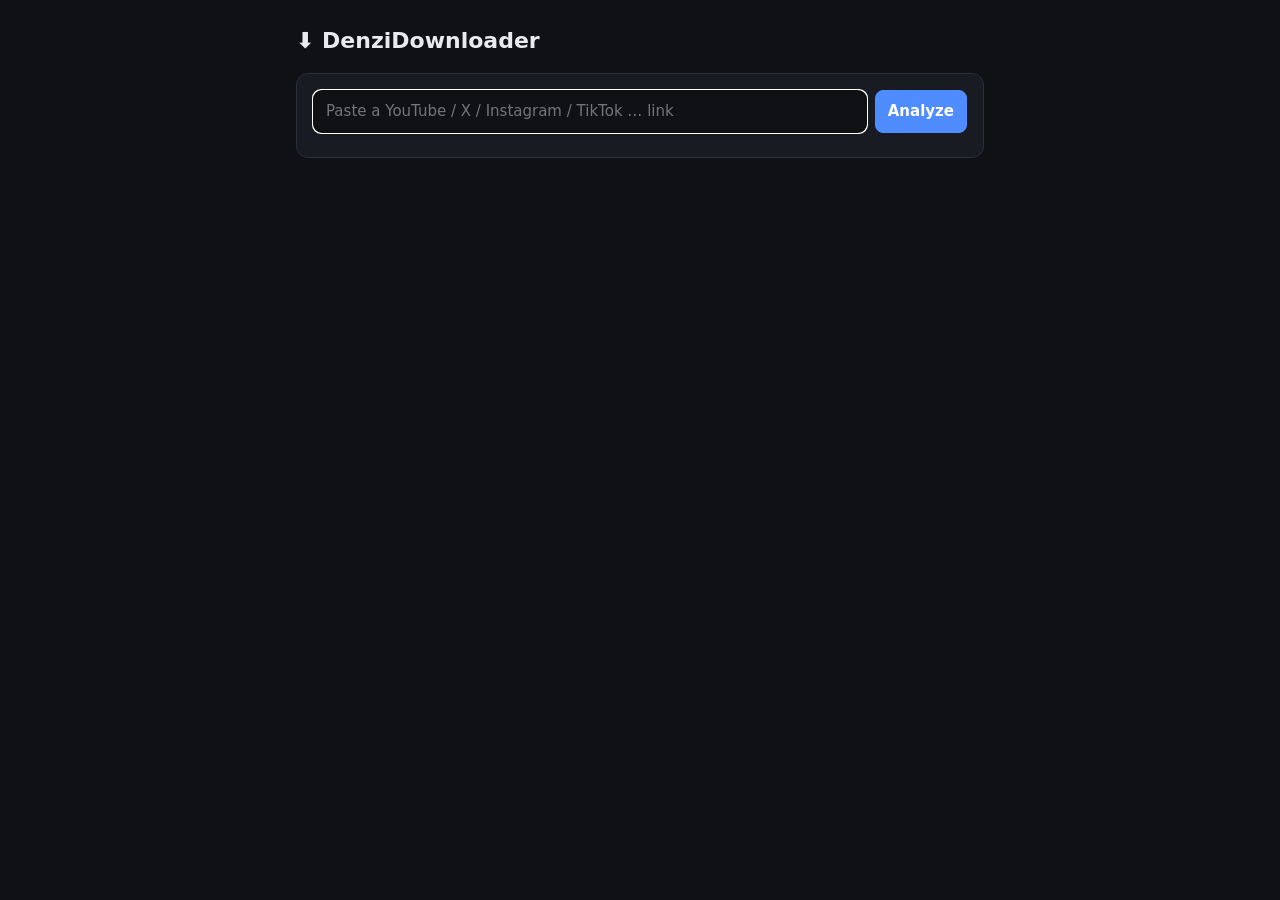
==== static/index.html @ 79ee6886 "Add DenziDownloader: local web app to download video/MP3 from social links Co-Authored-By: Claude So" ====
<!doctype html>
<html lang="en">
<head>
<meta charset="utf-8">
<meta name="viewport" content="width=device-width,initial-scale=1">
<title>DenziDownloader</title>
<style>
:root{--bg:#0f1115;--card:#181b22;--line:#2a2f3a;--text:#e8eaf0;--mute:#8b93a4;--acc:#4f8cff}
*{box-sizing:border-box}
body{margin:0;background:var(--bg);color:var(--text);font:15px/1.5 system-ui,sans-serif}
main{max-width:720px;margin:0 auto;padding:24px 16px}
h1{font-size:22px;margin:0 0 16px}
.card{background:var(--card);border:1px solid var(--line);border-radius:12px;padding:16px;margin-bottom:16px}
.row{display:flex;gap:8px;flex-wrap:wrap;align-items:center}
input,select,button{font:inherit;color:var(--text);background:#0f1115;border:1px solid var(--line);border-radius:8px;padding:9px 12px}
input{flex:1;min-width:0}
button{cursor:pointer;background:var(--acc);border-color:var(--acc);color:#fff;font-weight:600}
button.sec{background:transparent;border-color:var(--line);color:var(--text);font-weight:400}
button:disabled{opacity:.5;cursor:default}
.mute{color:var(--mute);font-size:13px}
.err{color:#ff6b6b;margin-top:8px}
.meta{display:flex;gap:12px;margin-bottom:12px}
.meta img{width:160px;height:90px;object-fit:cover;border-radius:8px;background:#000}
.tabs button{background:transparent;border-color:var(--line);font-weight:400}
.tabs button.on{background:var(--acc);border-color:var(--acc);font-weight:600}
.bar{height:6px;background:var(--line);border-radius:3px;overflow:hidden;margin-top:6px}
.bar div{height:100%;background:var(--acc);transition:width .3s}
.job{padding:10px 0;border-top:1px solid var(--line)}.job:first-child{border:0}
.modal{position:fixed;inset:0;background:#000a;display:none;align-items:center;justify-content:center;padding:16px}
.modal.on{display:flex}
.modal .card{width:100%;max-width:520px;margin:0}
.list{max-height:280px;overflow:auto;border:1px solid var(--line);border-radius:8px;margin:12px 0}
.list div{padding:8px 12px;cursor:pointer}.list div:hover{background:#ffffff10}
.path{word-break:break-all}
</style>
</head>
<body>
<main>
<h1>⬇ DenziDownloader</h1>

<div class="card">
  <div class="row">
    <input id="url" placeholder="Paste a YouTube / X / Instagram / TikTok … link" autofocus>
    <button id="go">Analyze</button>
  </div>
  <div id="err" class="err"></div>
</div>

<div class="card" id="opts" hidden>
  <div class="meta"><img id="thumb"><div><b id="title"></b><div class="mute" id="sub"></div></div></div>
  <div class="row tabs" style="margin-bottom:12px">
    <button id="tVideo" class="on">🎬 Video</button><button id="tAudio">🎵 MP3</button>
  </div>
  <div class="row" style="margin-bottom:12px">
    <label class="mute">Quality</label>
    <select id="quality"></select>
  </div>
  <div class="mute">Save to</div>
  <div class="row" style="margin-bottom:12px">
    <span class="path" id="dir" style="flex:1"></span>
    <button class="sec" id="change">Change…</button>
  </div>
  <button id="dl">Download</button>
</div>

<div class="card" id="jobsCard" hidden><b>Downloads</b><div id="jobs"></div></div>
</main>

<div class="modal" id="modal"><div class="card">
  <b>Choose download folder</b>
  <div class="mute path" id="cur" style="margin-top:6px"></div>
  <div class="list" id="dirs"></div>
  <div class="row">
    <input id="newname" placeholder="New folder name"><button class="sec" id="mk">Create</button>
  </div>
  <div class="row" style="margin-top:12px;justify-content:flex-end">
    <button class="sec" id="cancel">Cancel</button><button id="pick">Use this folder</button>
  </div>
</div></div>

<script>
const $=id=>document.getElementById(id);
let info=null,mode='video',dir='',browsing='';
const api=(u,b)=>fetch(u,b?{method:'POST',headers:{'Content-Type':'application/json'},body:JSON.stringify(b)}:{}).then(async r=>{const j=await r.json();if(!r.ok)throw new Error(j.error||'Error');return j});
const fmtT=s=>s?`${Math.floor(s/60)}:${String(Math.floor(s%60)).padStart(2,'0')}`:'';
const fmtS=b=>b?` (~${(b/1048576).toFixed(0)} MB)`:'';

api('/api/config').then(c=>{dir=c.download_dir;$('dir').textContent=dir});

function fillQuality(){
  const q=$('quality');
  if(mode==='audio') q.innerHTML='<option value="320">320 kbps (best)</option><option value="192" selected>192 kbps</option><option value="128">128 kbps</option>';
  else q.innerHTML='<option value="">Best available</option>'+info.heights.map(h=>`<option value="${h.height}">${h.height}p${fmtS(h.size)}</option>`).join('');
}
function setMode(m){mode=m;$('tVideo').classList.toggle('on',m==='video');$('tAudio').classList.toggle('on',m==='audio');fillQuality()}
$('tVideo').onclick=()=>setMode('video');$('tAudio').onclick=()=>setMode('audio');

async function analyze(){
  const url=$('url').value.trim();if(!url)return;
  $('err').textContent='';$('opts').hidden=true;$('go').disabled=true;$('go').textContent='Analyzing…';
  try{
    info=await api('/api/info',{url});
    $('thumb').src=info.thumbnail||'';$('title').textContent=info.title||'Untitled';
    $('sub').textContent=[info.site,info.uploader,fmtT(info.duration)].filter(Boolean).join(' · ');
    $('opts').hidden=false;setMode(mode);
  }catch(e){$('err').textContent=e.message}
  $('go').disabled=false;$('go').textContent='Analyze';
}
$('go').onclick=analyze;
$('url').addEventListener('keydown',e=>e.key==='Enter'&&analyze());
$('url').addEventListener('paste',()=>setTimeout(analyze,50));

$('dl').onclick=async()=>{
  try{
    await api('/api/download',{url:$('url').value.trim(),mode,title:info.title,download_dir:dir,
      height:mode==='video'?$('quality').value:null,audio_quality:mode==='audio'?$('quality').value:null});
    poll();
  }catch(e){$('err').textContent=e.message}
};

async function poll(){
  const js=await api('/api/jobs');$('jobsCard').hidden=!js.length;
  $('jobs').innerHTML=js.map(j=>`<div class="job"><div>${j.mode==='audio'?'🎵':'🎬'} ${esc(j.title)}</div>
    <div class="mute">${j.status==='error'?'<span class="err">'+esc(j.error)+'</span>':j.status==='done'?'✅ Saved to '+esc(j.file||j.dir):j.status+' '+j.percent+'% '+(j.speed||'')+' '+(j.eta?'ETA '+j.eta:'')}</div>
    ${j.status==='done'||j.status==='error'?'':`<div class="bar"><div style="width:${j.percent}%"></div></div>`}</div>`).join('');
  if(js.some(j=>!['done','error'].includes(j.status)))setTimeout(poll,800);
}
const esc=s=>String(s??'').replace(/[&<>"]/g,c=>({'&':'&amp;','<':'&lt;','>':'&gt;','"':'&quot;'}[c]));
poll();

async function browse(p){
  const r=await api('/api/browse?path='+encodeURIComponent(p||''));browsing=r.path;$('cur').textContent=r.path;
  $('dirs').innerHTML=(r.parent?`<div data-p="${esc(r.parent)}">📁 ..</div>`:'')+r.dirs.map(d=>`<div data-p="${esc(r.path.replace(/[\\/]$/,'')+(r.path.includes('\\')?'\\':'/')+d)}">📁 ${esc(d)}</div>`).join('');
  $('dirs').querySelectorAll('div').forEach(el=>el.onclick=()=>browse(el.dataset.p));
}
$('change').onclick=()=>{$('modal').classList.add('on');browse(dir)};
$('cancel').onclick=()=>$('modal').classList.remove('on');
$('mk').onclick=async()=>{try{await api('/api/mkdir',{path:browsing,name:$('newname').value});$('newname').value='';browse(browsing)}catch(e){alert(e.message)}};
$('pick').onclick=async()=>{try{const c=await api('/api/config',{download_dir:browsing});dir=c.download_dir;$('dir').textContent=dir;$('modal').classList.remove('on')}catch(e){alert(e.message)}};
</script>
</body>
</html>
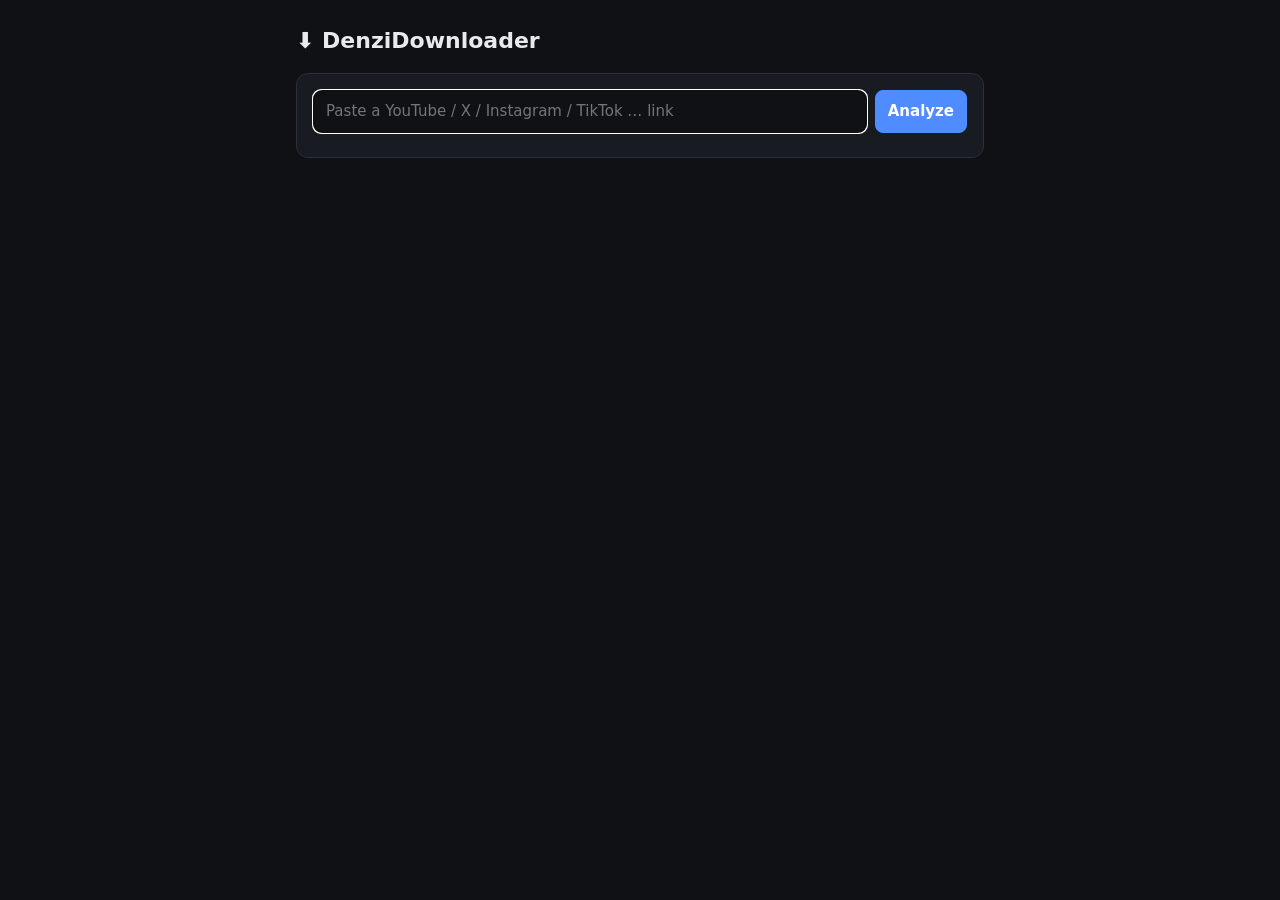
==== commit 9db9d8d2: "Desktop app: native window, folder picker, Windows exe build Co-Authored-By: Claude Sonnet 5.5 <nore" ====
--- a/static/index.html
+++ b/static/index.html
@@ -80,12 +80,12 @@
 
 <script>
 const $=id=>document.getElementById(id);
-let info=null,mode='video',dir='',browsing='';
+let info=null,mode='video',dir='',browsing='',desktop=false;
 const api=(u,b)=>fetch(u,b?{method:'POST',headers:{'Content-Type':'application/json'},body:JSON.stringify(b)}:{}).then(async r=>{const j=await r.json();if(!r.ok)throw new Error(j.error||'Error');return j});
 const fmtT=s=>s?`${Math.floor(s/60)}:${String(Math.floor(s%60)).padStart(2,'0')}`:'';
 const fmtS=b=>b?` (~${(b/1048576).toFixed(0)} MB)`:'';
 
-api('/api/config').then(c=>{dir=c.download_dir;$('dir').textContent=dir});
+api('/api/config').then(c=>{desktop=c.desktop;dir=c.download_dir;$('dir').textContent=dir});
 
 function fillQuality(){
   const q=$('quality');
@@ -133,7 +133,7 @@
   $('dirs').innerHTML=(r.parent?`<div data-p="${esc(r.parent)}">📁 ..</div>`:'')+r.dirs.map(d=>`<div data-p="${esc(r.path.replace(/[\\/]$/,'')+(r.path.includes('\\')?'\\':'/')+d)}">📁 ${esc(d)}</div>`).join('');
   $('dirs').querySelectorAll('div').forEach(el=>el.onclick=()=>browse(el.dataset.p));
 }
-$('change').onclick=()=>{$('modal').classList.add('on');browse(dir)};
+$('change').onclick=async()=>{if(desktop){try{const c=await api('/api/pick-folder',{});dir=c.download_dir;$('dir').textContent=dir}catch(e){alert(e.message)}return}$('modal').classList.add('on');browse(dir)};
 $('cancel').onclick=()=>$('modal').classList.remove('on');
 $('mk').onclick=async()=>{try{await api('/api/mkdir',{path:browsing,name:$('newname').value});$('newname').value='';browse(browsing)}catch(e){alert(e.message)}};
 $('pick').onclick=async()=>{try{const c=await api('/api/config',{download_dir:browsing});dir=c.download_dir;$('dir').textContent=dir;$('modal').classList.remove('on')}catch(e){alert(e.message)}};
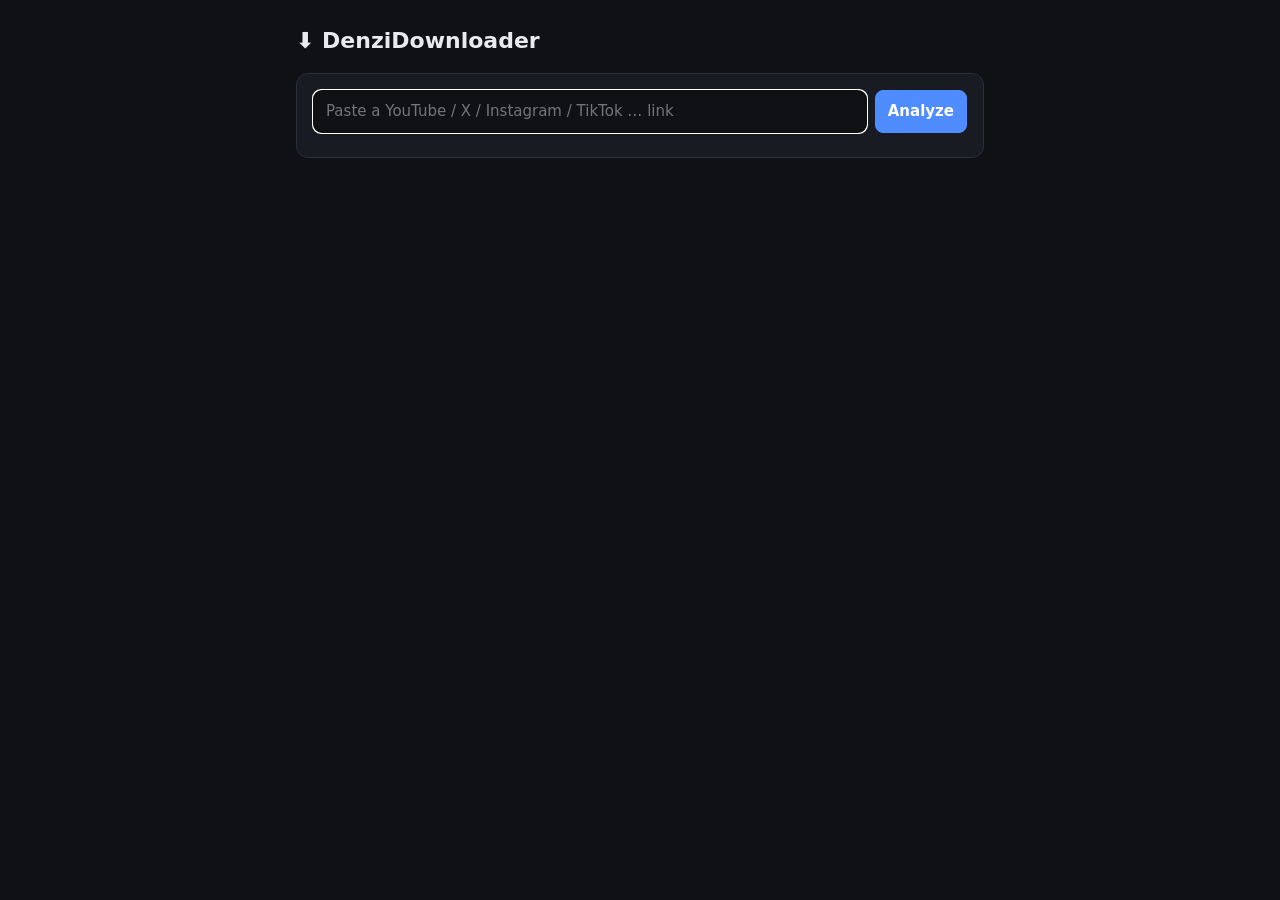
==== commit 60593123: "Faint-until-hover button, 3s quiet completion sound; extension 1.1.6 Co-Authored-By: Claude Sonnet 5" ====
--- a/static/index.html
+++ b/static/index.html
@@ -118,8 +118,11 @@
   }catch(e){$('err').textContent=e.message}
 };
 
+const played=new Set();let firstPoll=true;
 async function poll(){
-  const js=await api('/api/jobs');$('jobsCard').hidden=!js.length;
+  const js=await api('/api/jobs');
+  for(const j of js)if(j.status==='done'&&!played.has(j.id)){played.add(j.id);if(firstPoll)continue;const a=new Audio('/static/notify.mp3');a.volume=0.15;a.play().catch(()=>{});setTimeout(()=>a.pause(),3000)}
+  firstPoll=false;$('jobsCard').hidden=!js.length;
   $('jobs').innerHTML=js.map(j=>`<div class="job"><div>${j.mode==='audio'?'🎵':'🎬'} ${esc(j.title)}</div>
     <div class="mute">${j.status==='error'?'<span class="err">'+esc(j.error)+'</span>':j.status==='done'?'✅ Saved to '+esc(j.file||j.dir):j.status+' '+j.percent+'% '+(j.speed||'')+' '+(j.eta?'ETA '+j.eta:'')}</div>
     ${j.status==='done'||j.status==='error'?'':`<div class="bar"><div style="width:${j.percent}%"></div></div>`}</div>`).join('');
